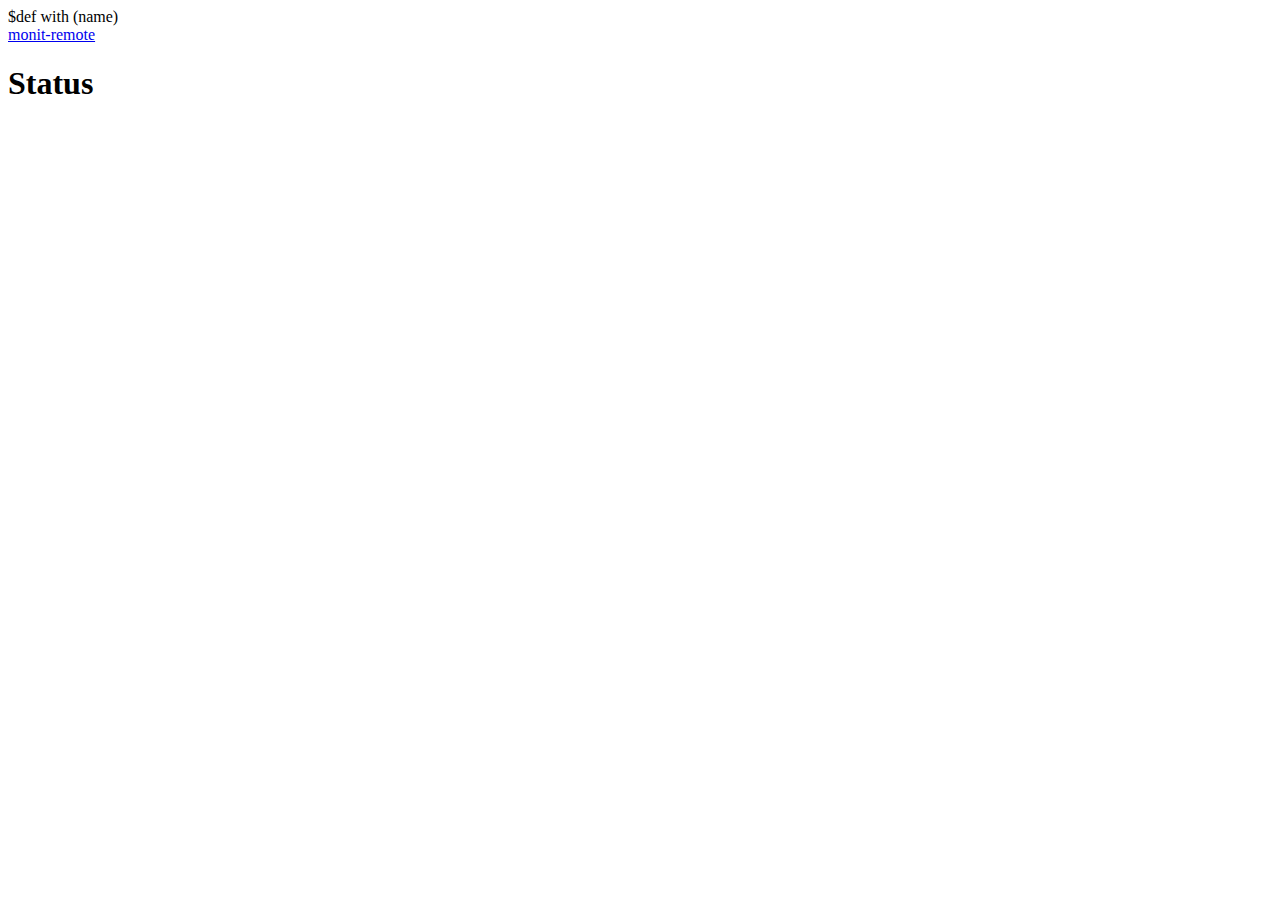
==== templates/index.html @ 6eeab515 "updates" ====
$def with (name)
<!DOCTYPE html>
<html>
  <head>
    <title>monit-remote</title>
    <meta name="viewport" content="width=device-width, initial-scale=1.0">
    <!-- Bootstrap -->
    <link href="static/include/bootstrap/css/bootstrap.min.css" rel="stylesheet">
    <!-- Custom -->
    <link href="static/css/app.css" rel="stylesheet">


    <!-- HTML5 Shim and Respond.js IE8 support of HTML5 elements and media queries -->
    <!-- WARNING: Respond.js doesn't work if you view the page via file:// -->
    <!--[if lt IE 9]>
      <script src="https://oss.maxcdn.com/libs/html5shiv/3.7.0/html5shiv.js"></script>
      <script src="https://oss.maxcdn.com/libs/respond.js/1.3.0/respond.min.js"></script>
    <![endif]-->
  </head>
  <body>
    <nav class="navbar navbar-default navbar-static-top" role="navigation">
            <a class="navbar-brand" href="#">monit-remote</a>
    </nav>
    <div class="container">
      
        <div class="jumbotron">
          <h1>Status</h1>
        </div>

        <div class="row-fluid yui3-skin-sam">
            <div class="span12">
                <div id="status"/>

            </div>
        </div>
   
    </div>
    <!-- /container-->

    <!-- jQuery (necessary for Bootstrap's JavaScript plugins) -->
    <script src="static/include/jquery/jquery-1.10.2.min.js"></script>
    <!-- Include all compiled plugins (below), or include individual files as needed -->
    <script src="static/include/bootstrap/js/bootstrap.min.js"></script>

    <script src="http://yui.yahooapis.com/3.14.1/build/yui/yui-min.js"></script>


    <!-- App -->    
    <script src="static/js/index.js"></script>
  </body>
</html>
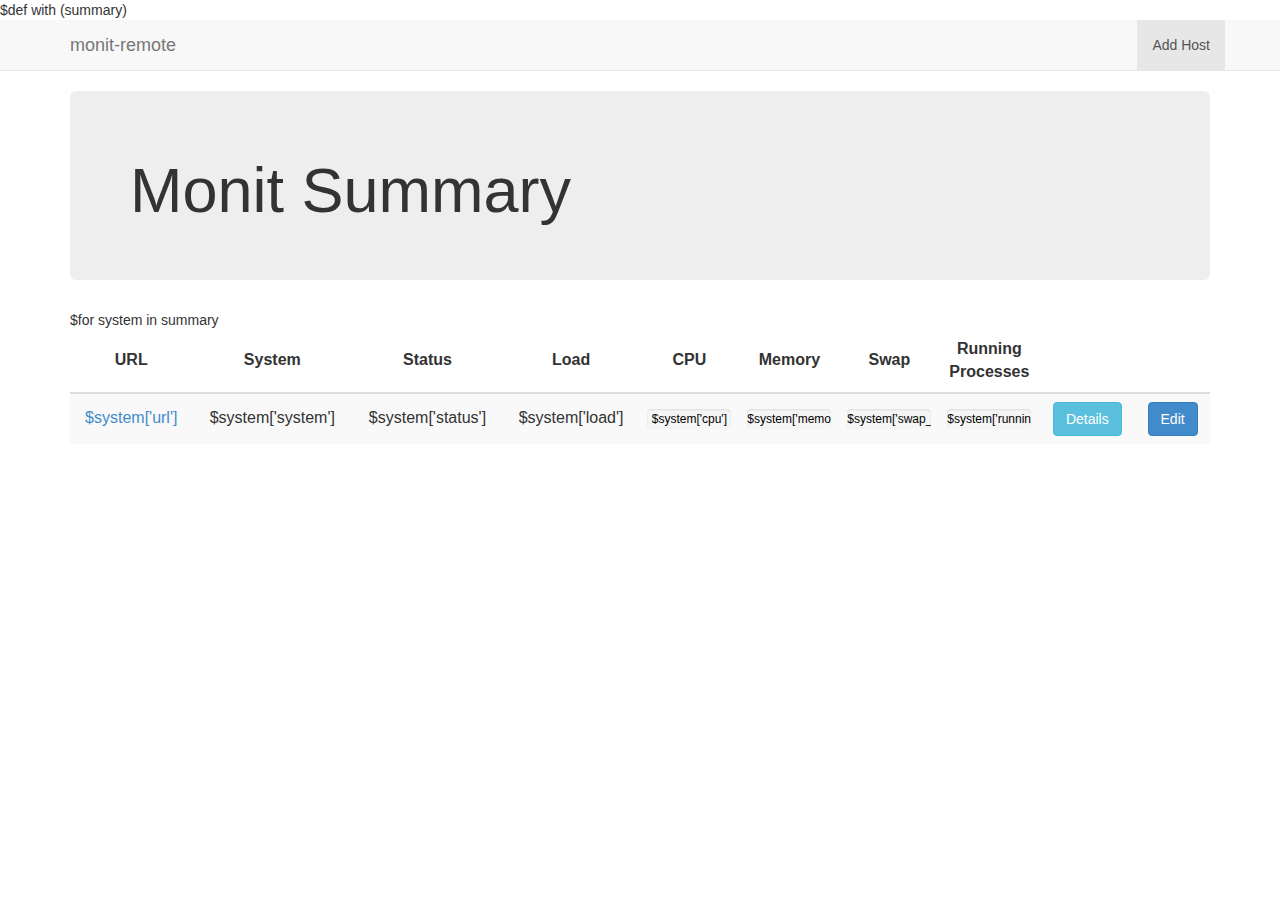
==== commit 1a5797ef: "updates" ====
--- a/templates/index.html
+++ b/templates/index.html
@@ -1,13 +1,13 @@
-$def with (name)
+$def with (summary)
 <!DOCTYPE html>
 <html>
   <head>
     <title>monit-remote</title>
     <meta name="viewport" content="width=device-width, initial-scale=1.0">
     <!-- Bootstrap -->
-    <link href="static/include/bootstrap/css/bootstrap.min.css" rel="stylesheet">
+    <link href="/static/include/bootstrap/css/bootstrap.min.css" rel="stylesheet">
     <!-- Custom -->
-    <link href="static/css/app.css" rel="stylesheet">
+    <link href="/static/css/app.css" rel="stylesheet">
 
 
     <!-- HTML5 Shim and Respond.js IE8 support of HTML5 elements and media queries -->
@@ -18,34 +18,110 @@
     <![endif]-->
   </head>
   <body>
-    <nav class="navbar navbar-default navbar-static-top" role="navigation">
-            <a class="navbar-brand" href="#">monit-remote</a>
-    </nav>
+    <!-- Static navbar -->
+    <div class="navbar navbar-default navbar-static-top" role="navigation">
+      <div class="container">
+        <div class="navbar-header">
+          <button type="button" class="navbar-toggle" data-toggle="collapse" data-target=".navbar-collapse">
+            <span class="sr-only">Toggle navigation</span>
+            <span class="icon-bar"></span>
+            <span class="icon-bar"></span>
+            <span class="icon-bar"></span>
+          </button>
+          <a class="navbar-brand" href="/">monit-remote</a>
+        </div>
+        <div class="navbar-collapse collapse">
+            <ul class="nav navbar-nav navbar-right">
+                <li class="active"><a href="#" id="add-monit-host">Add Host</a></li>    
+            </ul>
+        </div><!--/.nav-collapse -->
+      </div>
+    </div>
     <div class="container">
-      
         <div class="jumbotron">
-          <h1>Status</h1>
+          <h1>Monit Summary</h1>
         </div>
-
-        <div class="row-fluid yui3-skin-sam">
-            <div class="span12">
-                <div id="status"/>
-
-            </div>
-        </div>
-   
+    
+        <table class="table table-striped">
+            <thead>
+                <tr>
+                    <th>URL</th>
+                    <th>System</th>
+                    <th>Status</th>
+                    <th>Load</th>
+                    <th style="width: 100px">CPU</th>
+                    <th style="width: 100px">Memory</th>
+                    <th style="width: 100px">Swap</th>
+                    <th style="width: 100px">Running Processes</th>
+                    <th></th>
+                    <th></th>
+                </tr>
+            </thead>
+            <tbody>
+                $for system in summary
+                <tr>
+                    <td><a href=$system['url']>$system['url']</td>
+                    <td>$system['system']</td>
+                    <td>$system['status']</td>
+                    <td>$system['load']</td>
+                    <td>
+                        <div class="progress">
+                          <div class="progress-bar" role="progressbar" aria-valuenow="$system['cpu']" aria-valuemin="0" aria-valuemax="100" style="width: $$system['cpu']%;">
+                            <span class="show">$system['cpu'] %</span>
+                          </div>
+                        </div>
+                    </td>
+                    <td>
+                        <div class="progress">
+                          <div class="progress-bar" role="progressbar" aria-valuenow="$system['memory']" aria-valuemin="0" aria-valuemax="100" style="width: $system['memory']%;">
+                            <span class="show">$system['memory_megabyte'] MB</span>
+                          </div>
+                        </div>
+                    </td>
+                    <td>
+                        <div class="progress">
+                          <div class="progress-bar" role="progressbar" aria-valuenow="$system['swap']" aria-valuemin="0" aria-valuemax="100" style="width: $system['swap']%;">
+                            <span class="show">$system['swap_megabyte'] MB</span>
+                          </div>
+                        </div>
+                    </td>
+                    <td>
+                        <div class="progress">
+                          <div class="progress-bar" role="progressbar" aria-valuenow="$system['running_percent']" aria-valuemin="0" aria-valuemax="100" style="width: $system['running_percent']%;">
+                            <span class="show">$system['running_processes']/$system['total_processes']</span>
+                          </div>
+                        </div>
+                    </td>
+                    <td><button type="button" class="btn btn-info" action="details" host-id="$system['id']">Details</button></td>
+                    <td><button type="button" class="btn btn-primary" action="edit" host-id="$system['id']">Edit</button></td>
+                </tr>   
+            </tbody>
+        </table>
+  
     </div>
     <!-- /container-->
 
+    <!-- confirmation delete modal -->
+    <div class="modal hide" id="confirmation-delete-modal">
+        <div class="modal-header">
+            <button type="button" class="close" data-dismiss="modal">x</button>
+                    <h3>Confirmation</h3>
+        </div>
+        <div class="modal-body">
+            <p>Are you sure you want to delete?</p>
+        </div>
+        <div class="modal-footer">        
+            <div id="confirmation-delete-alert" class="alert alert-error"></div>
+            <a href="#" class="btn" data-dismiss="modal">Close</a>
+            <a id="continue-delete-button" href="#" class="btn btn-primary">Continue</a>
+        </div>
+    </div>
+
     <!-- jQuery (necessary for Bootstrap's JavaScript plugins) -->
-    <script src="static/include/jquery/jquery-1.10.2.min.js"></script>
+    <script src="/static/include/jquery/jquery-1.10.2.min.js"></script>
     <!-- Include all compiled plugins (below), or include individual files as needed -->
-    <script src="static/include/bootstrap/js/bootstrap.min.js"></script>
-
-    <script src="http://yui.yahooapis.com/3.14.1/build/yui/yui-min.js"></script>
-
-
-    <!-- App -->    
-    <script src="static/js/index.js"></script>
+    <script src="/static/include/bootstrap/js/bootstrap.min.js"></script>
+    <!-- App -->
+    <script src="/static/js/index.js"></script>
   </body>
 </html>
--- a/static/css/app.css
+++ b/static/css/app.css
@@ -0,0 +1,20 @@
+table th, .table td {
+    vertical-align: middle !important;
+    text-align: center !important;
+}
+
+/**
+ * Progress bars with centered text
+ */
+
+.progress {
+    position: relative;
+    margin-bottom: 0px;
+}
+
+.progress span {
+    position: absolute;
+    display: block;
+    width: 100%;
+    color: black;
+ }
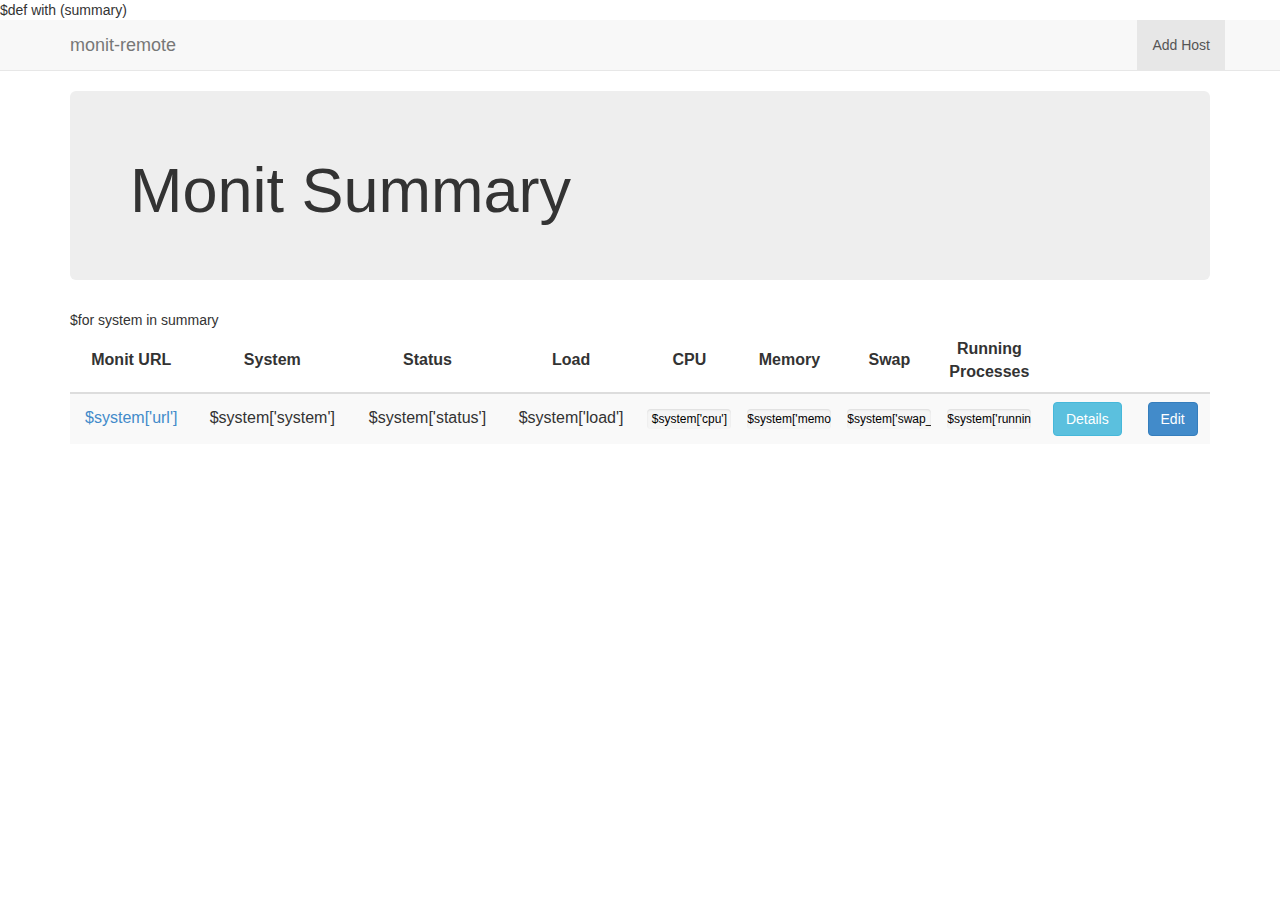
==== commit 06ef6383: "updates" ====
--- a/templates/index.html
+++ b/templates/index.html
@@ -45,7 +45,7 @@
         <table class="table table-striped">
             <thead>
                 <tr>
-                    <th>URL</th>
+                    <th>Monit URL</th>
                     <th>System</th>
                     <th>Status</th>
                     <th>Load</th>
@@ -97,25 +97,68 @@
                 </tr>   
             </tbody>
         </table>
+
+
+
   
     </div>
     <!-- /container-->
 
-    <!-- confirmation delete modal -->
-    <div class="modal hide" id="confirmation-delete-modal">
-        <div class="modal-header">
-            <button type="button" class="close" data-dismiss="modal">x</button>
-                    <h3>Confirmation</h3>
-        </div>
-        <div class="modal-body">
-            <p>Are you sure you want to delete?</p>
-        </div>
-        <div class="modal-footer">        
-            <div id="confirmation-delete-alert" class="alert alert-error"></div>
-            <a href="#" class="btn" data-dismiss="modal">Close</a>
-            <a id="continue-delete-button" href="#" class="btn btn-primary">Continue</a>
-        </div>
-    </div>
+
+    <!-- add-host-modal -->
+    <div class="modal fade" id="add-host-modal">>
+        <div class="modal-dialog">
+            <div class="modal-content">
+                <div class="modal-header">
+                    <button type="button" class="close" data-dismiss="modal" aria-hidden="true">&times;</button>
+                        <h4 class="modal-title"><h3>Add Host</h3></h4>
+                </div>
+                <div class="modal-body">
+                    <form role="form">
+                        <div class="form-group">
+                            <label for="add-monit-httpd-url-text">Monit httpd URL</label>
+                            <input type="text" class="form-control" id="add-monit-httpd-url-text" placeholder="http://monit-host:2812">
+                        </div>
+                        <div class="form-group">
+                            <label for="add-monit-httpd-username-text">Monit httpd username</label>
+                            <input type="text" class="form-control" id="add-monit-httpd-username-text" placeholder="admin">
+                        </div>
+                        <div class="form-group">
+                            <label for="add-monit-httpd-password-text">Monit httpd password</label>
+                            <input type="text" class="form-control" id="add-monit-httpd-password-text" placeholder="monit">
+                        </div>
+                        <div class="form-group">
+                            <label for="add-monit-config-directory-text">Monit config directory</label>
+                            <input type="text" class="form-control" id="add-monit-config-directory-text" placeholder="/etc/monit.d/">
+                        </div>
+                        <div class="form-group">
+                            <label for="add-monit-binary-path-text">Monit binary path</label>
+                            <input type="text" class="form-control" id="add-monit-binary-path-text" placeholder="/bin/monit">
+                        </div>
+                        <div class="form-group">
+                            <label for="add-ssh-ip-text">SSH IP</label>
+                            <input type="text" class="form-control" id="add-ssh-ip-text" placeholder="monit-host"> 
+                        </div>
+                        <div class="form-group">
+                            <label for="add-ssh-username-text">SSH username</label>
+                            <input type="text" class="form-control" id="add-ssh-username-text" placeholder="root">
+                        </div>
+                        <div class="form-group">
+                            <label for="add-ssh-private-key-text">SSH Private Key</label>
+                            <input type="text" class="form-control" id="add-ssh-private-key-text" placeholder="~/.ssh/id_rsa">
+                        </div>
+                    </form>
+                            
+                </div>
+                <div class="modal-footer">
+                <button type="button" class="btn btn-default" data-dismiss="modal">Close</button>
+                <button type="button" class="btn btn-primary">Save changes</button>
+                </div>
+            </div><!-- /.modal-content -->
+        </div><!-- /.modal-dialog -->
+    </div><!-- /.modal -->
+
+
 
     <!-- jQuery (necessary for Bootstrap's JavaScript plugins) -->
     <script src="/static/include/jquery/jquery-1.10.2.min.js"></script>
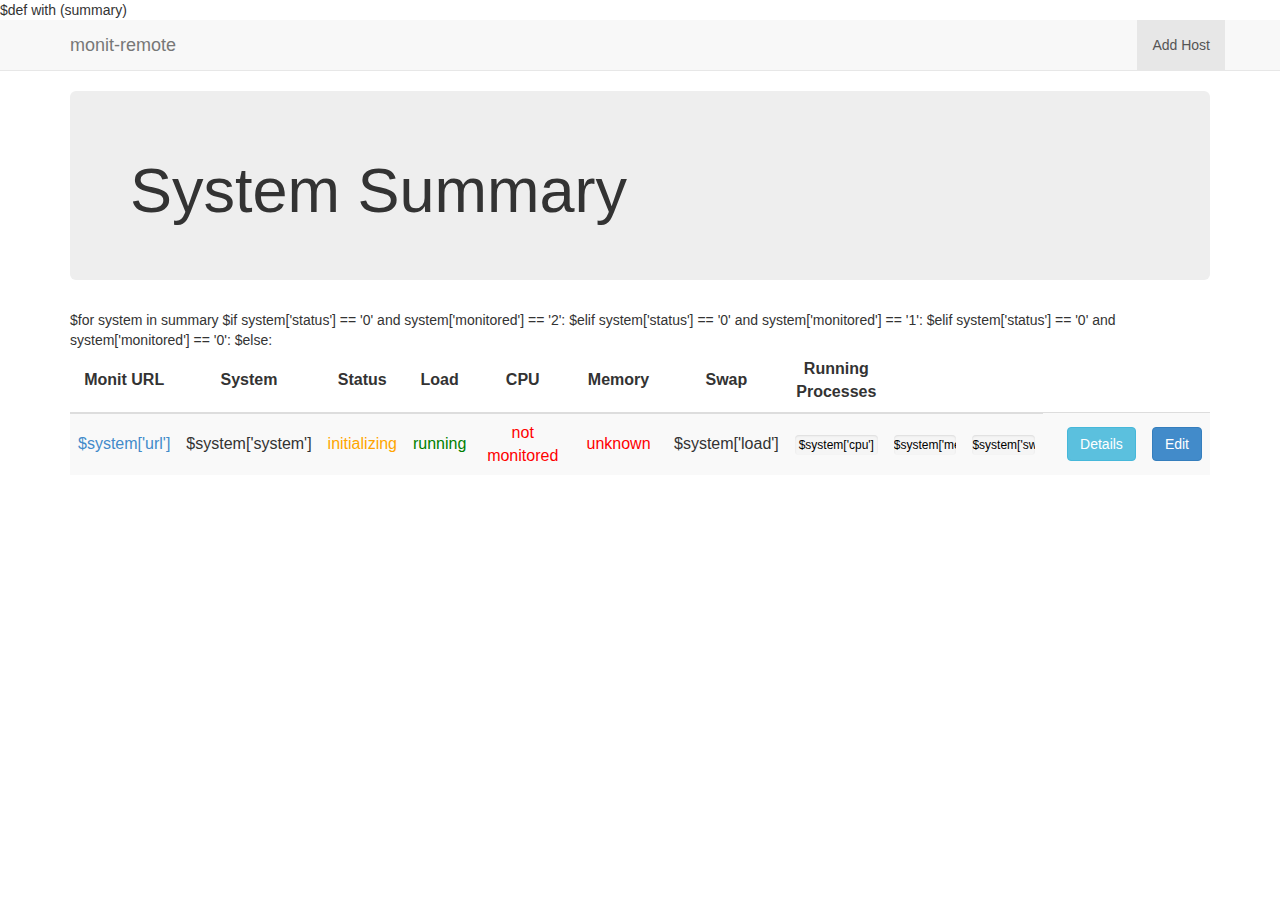
==== commit 2a4b9e29: "all features implemented" ====
--- a/templates/index.html
+++ b/templates/index.html
@@ -1,170 +1,249 @@
 $def with (summary)
 <!DOCTYPE html>
 <html>
-  <head>
-    <title>monit-remote</title>
-    <meta name="viewport" content="width=device-width, initial-scale=1.0">
-    <!-- Bootstrap -->
-    <link href="/static/include/bootstrap/css/bootstrap.min.css" rel="stylesheet">
-    <!-- Custom -->
-    <link href="/static/css/app.css" rel="stylesheet">
-
-
-    <!-- HTML5 Shim and Respond.js IE8 support of HTML5 elements and media queries -->
-    <!-- WARNING: Respond.js doesn't work if you view the page via file:// -->
-    <!--[if lt IE 9]>
-      <script src="https://oss.maxcdn.com/libs/html5shiv/3.7.0/html5shiv.js"></script>
-      <script src="https://oss.maxcdn.com/libs/respond.js/1.3.0/respond.min.js"></script>
-    <![endif]-->
-  </head>
-  <body>
-    <!-- Static navbar -->
-    <div class="navbar navbar-default navbar-static-top" role="navigation">
-      <div class="container">
-        <div class="navbar-header">
-          <button type="button" class="navbar-toggle" data-toggle="collapse" data-target=".navbar-collapse">
-            <span class="sr-only">Toggle navigation</span>
-            <span class="icon-bar"></span>
-            <span class="icon-bar"></span>
-            <span class="icon-bar"></span>
-          </button>
-          <a class="navbar-brand" href="/">monit-remote</a>
+    <head>
+        <title>monit-remote</title>
+        <meta name="viewport" content="width=device-width, initial-scale=1.0">
+        <!-- Bootstrap -->
+        <link href="/static/include/bootstrap/css/bootstrap.min.css" rel="stylesheet">
+        <!-- Custom -->
+        <link href="/static/css/app.css" rel="stylesheet">
+
+
+        <!-- HTML5 Shim and Respond.js IE8 support of HTML5 elements and media queries -->
+        <!-- WARNING: Respond.js doesn't work if you view the page via file:// -->
+        <!--[if lt IE 9]>
+          <script src="https://oss.maxcdn.com/libs/html5shiv/3.7.0/html5shiv.js"></script>
+          <script src="https://oss.maxcdn.com/libs/respond.js/1.3.0/respond.min.js"></script>
+        <![endif]-->
+    </head>
+    <body>
+        <!-- Static navbar -->
+        <div class="navbar navbar-default navbar-static-top" role="navigation">
+            <div class="container">
+                <div class="navbar-header">
+                    <button type="button" class="navbar-toggle" data-toggle="collapse" data-target=".navbar-collapse">
+                        <span class="sr-only">Toggle navigation</span>
+                        <span class="icon-bar"></span>
+                        <span class="icon-bar"></span>
+                        <span class="icon-bar"></span>
+                    </button>
+                    <a class="navbar-brand" href="/">monit-remote</a>
+                </div>
+                <div class="navbar-collapse collapse">
+                    <ul class="nav navbar-nav navbar-right">
+                        <li class="active"><a href="#" id="add-monit-host">Add Host</a></li>    
+                    </ul>
+                </div><!--/.nav-collapse -->
+            </div>
         </div>
-        <div class="navbar-collapse collapse">
-            <ul class="nav navbar-nav navbar-right">
-                <li class="active"><a href="#" id="add-monit-host">Add Host</a></li>    
-            </ul>
-        </div><!--/.nav-collapse -->
-      </div>
-    </div>
-    <div class="container">
-        <div class="jumbotron">
-          <h1>Monit Summary</h1>
+        <div class="container">
+            <div class="jumbotron">
+              <h1>System Summary</h1>
+            </div>
+            <table class="table table-striped">
+                <thead>
+                    <tr>
+                        <th>Monit URL</th>
+                        <th>System</th>
+                        <th>Status</th>
+                        <th>Load</th>
+                        <th style="width: 100px">CPU</th>
+                        <th style="width: 100px">Memory</th>
+                        <th style="width: 100px">Swap</th>
+                        <th style="width: 100px">Running Processes</th>
+                        <th style="width: 100px">
+                        <th style="width: 100px">
+                    </tr>
+                </thead>
+                <tbody>
+                    $for system in summary
+                    <tr>
+                        <td><a href=$system['url']>$system['url']</td>
+                        <td>$system['system']</td>
+
+                        $if system['status'] == '0' and system['monitored'] == '2':
+                            <td style="color:orange">initializing</td>
+                        $elif system['status'] == '0' and system['monitored'] == '1':
+                             <td style="color:green">running</td>
+                        $elif system['status'] == '0' and system['monitored'] == '0':
+                             <td style="color:red">not monitored</td>
+                        $else:
+                             <td style="color:red">unknown</td>
+                     
+                        <td>$system['load']</td>
+                        <td>
+                            <div class="progress">
+                              <div class="progress-bar" role="progressbar" aria-valuenow="$system['cpu']" aria-valuemin="0" aria-valuemax="100" style="width: $system['cpu']%;">
+                                <span class="show">$system['cpu'] %</span>
+                              </div>
+                            </div>
+                        </td>
+                        <td>
+                            <div class="progress">
+                              <div class="progress-bar" role="progressbar" aria-valuenow="$system['memory']" aria-valuemin="0" aria-valuemax="100" style="width: $system['memory']%;">
+                                <span class="show">$system['memory_megabyte'] MB</span>
+                              </div>
+                            </div>
+                        </td>
+                        <td>
+                            <div class="progress">
+                              <div class="progress-bar" role="progressbar" aria-valuenow="$system['swap']" aria-valuemin="0" aria-valuemax="100" style="width: $system['swap']%;">
+                                <span class="show">$system['swap_megabyte'] MB</span>
+                              </div>
+                            </div>
+                        </td>
+                        <td>
+                            <div class="progress">
+                              <div class="progress-bar" role="progressbar" aria-valuenow="$system['running_percent']" aria-valuemin="0" aria-valuemax="100" style="width: $system['running_percent']%;">
+                                <span class="show">$system['running_processes']/$system['total_processes']</span>
+                              </div>
+                            </div>
+                        </td>
+                        <td><button type="button" class="btn btn-info" action="detail-host" host-id="$system['id']">Details</button></td>
+                        <td><button type="button" class="btn btn-primary" action="edit-host" host-id="$system['id']">Edit</button></td>
+                    </tr>   
+                </tbody>
+            </table>
         </div>
-    
-        <table class="table table-striped">
-            <thead>
-                <tr>
-                    <th>Monit URL</th>
-                    <th>System</th>
-                    <th>Status</th>
-                    <th>Load</th>
-                    <th style="width: 100px">CPU</th>
-                    <th style="width: 100px">Memory</th>
-                    <th style="width: 100px">Swap</th>
-                    <th style="width: 100px">Running Processes</th>
-                    <th></th>
-                    <th></th>
-                </tr>
-            </thead>
-            <tbody>
-                $for system in summary
-                <tr>
-                    <td><a href=$system['url']>$system['url']</td>
-                    <td>$system['system']</td>
-                    <td>$system['status']</td>
-                    <td>$system['load']</td>
-                    <td>
-                        <div class="progress">
-                          <div class="progress-bar" role="progressbar" aria-valuenow="$system['cpu']" aria-valuemin="0" aria-valuemax="100" style="width: $$system['cpu']%;">
-                            <span class="show">$system['cpu'] %</span>
-                          </div>
-                        </div>
-                    </td>
-                    <td>
-                        <div class="progress">
-                          <div class="progress-bar" role="progressbar" aria-valuenow="$system['memory']" aria-valuemin="0" aria-valuemax="100" style="width: $system['memory']%;">
-                            <span class="show">$system['memory_megabyte'] MB</span>
-                          </div>
-                        </div>
-                    </td>
-                    <td>
-                        <div class="progress">
-                          <div class="progress-bar" role="progressbar" aria-valuenow="$system['swap']" aria-valuemin="0" aria-valuemax="100" style="width: $system['swap']%;">
-                            <span class="show">$system['swap_megabyte'] MB</span>
-                          </div>
-                        </div>
-                    </td>
-                    <td>
-                        <div class="progress">
-                          <div class="progress-bar" role="progressbar" aria-valuenow="$system['running_percent']" aria-valuemin="0" aria-valuemax="100" style="width: $system['running_percent']%;">
-                            <span class="show">$system['running_processes']/$system['total_processes']</span>
-                          </div>
-                        </div>
-                    </td>
-                    <td><button type="button" class="btn btn-info" action="details" host-id="$system['id']">Details</button></td>
-                    <td><button type="button" class="btn btn-primary" action="edit" host-id="$system['id']">Edit</button></td>
-                </tr>   
-            </tbody>
-        </table>
-
-
-
-  
-    </div>
-    <!-- /container-->
-
-
-    <!-- add-host-modal -->
-    <div class="modal fade" id="add-host-modal">>
-        <div class="modal-dialog">
-            <div class="modal-content">
-                <div class="modal-header">
-                    <button type="button" class="close" data-dismiss="modal" aria-hidden="true">&times;</button>
+        <!-- /container-->
+
+        <!-- add-host-modal -->
+        <div class="modal fade" id="add-host-modal">>
+            <div class="modal-dialog">
+                <div class="modal-content">
+                    <div class="modal-header">
+                        <button type="button" class="close" data-dismiss="modal" aria-hidden="true">&times;</button>
                         <h4 class="modal-title"><h3>Add Host</h3></h4>
-                </div>
-                <div class="modal-body">
-                    <form role="form">
-                        <div class="form-group">
-                            <label for="add-monit-httpd-url-text">Monit httpd URL</label>
-                            <input type="text" class="form-control" id="add-monit-httpd-url-text" placeholder="http://monit-host:2812">
-                        </div>
-                        <div class="form-group">
-                            <label for="add-monit-httpd-username-text">Monit httpd username</label>
-                            <input type="text" class="form-control" id="add-monit-httpd-username-text" placeholder="admin">
-                        </div>
-                        <div class="form-group">
-                            <label for="add-monit-httpd-password-text">Monit httpd password</label>
-                            <input type="text" class="form-control" id="add-monit-httpd-password-text" placeholder="monit">
-                        </div>
-                        <div class="form-group">
-                            <label for="add-monit-config-directory-text">Monit config directory</label>
-                            <input type="text" class="form-control" id="add-monit-config-directory-text" placeholder="/etc/monit.d/">
-                        </div>
-                        <div class="form-group">
-                            <label for="add-monit-binary-path-text">Monit binary path</label>
-                            <input type="text" class="form-control" id="add-monit-binary-path-text" placeholder="/bin/monit">
-                        </div>
-                        <div class="form-group">
-                            <label for="add-ssh-ip-text">SSH IP</label>
-                            <input type="text" class="form-control" id="add-ssh-ip-text" placeholder="monit-host"> 
-                        </div>
-                        <div class="form-group">
-                            <label for="add-ssh-username-text">SSH username</label>
-                            <input type="text" class="form-control" id="add-ssh-username-text" placeholder="root">
-                        </div>
-                        <div class="form-group">
-                            <label for="add-ssh-private-key-text">SSH Private Key</label>
-                            <input type="text" class="form-control" id="add-ssh-private-key-text" placeholder="~/.ssh/id_rsa">
-                        </div>
-                    </form>
-                            
-                </div>
-                <div class="modal-footer">
-                <button type="button" class="btn btn-default" data-dismiss="modal">Close</button>
-                <button type="button" class="btn btn-primary">Save changes</button>
-                </div>
-            </div><!-- /.modal-content -->
-        </div><!-- /.modal-dialog -->
-    </div><!-- /.modal -->
-
-
-
-    <!-- jQuery (necessary for Bootstrap's JavaScript plugins) -->
-    <script src="/static/include/jquery/jquery-1.10.2.min.js"></script>
-    <!-- Include all compiled plugins (below), or include individual files as needed -->
-    <script src="/static/include/bootstrap/js/bootstrap.min.js"></script>
-    <!-- App -->
-    <script src="/static/js/index.js"></script>
-  </body>
+                    </div>
+                    <div class="modal-body">
+                        <form role="form">
+                            <div class="form-group">
+                                <label for="add-monit-httpd-url-text">Monit httpd URL</label>
+                                <input type="text" class="form-control" id="add-monit-httpd-url-text" placeholder="http://monit-host:2812">
+                            </div>
+                            <div class="form-group">
+                                <label for="add-monit-httpd-username-text">Monit httpd username</label>
+                                <input type="text" class="form-control" id="add-monit-httpd-username-text" placeholder="admin">
+                            </div>
+                            <div class="form-group">
+                                <label for="add-monit-httpd-password-text">Monit httpd password</label>
+                                <input type="text" class="form-control" id="add-monit-httpd-password-text" placeholder="monit">
+                            </div>
+                            <div class="form-group">
+                                <label for="add-monit-config-directory-text">Monit config directory</label>
+                                <input type="text" class="form-control" id="add-monit-config-directory-text" placeholder="/etc/monit.d/">
+                            </div>
+                            <div class="form-group">
+                                <label for="add-monit-binary-path-text">Monit binary path</label>
+                                <input type="text" class="form-control" id="add-monit-binary-path-text" placeholder="/bin/monit">
+                            </div>
+                            <div class="form-group">
+                                <label for="add-ssh-ip-text">SSH IP</label>
+                                <input type="text" class="form-control" id="add-ssh-ip-text" placeholder="monit-host">
+                                <span class="help-block">Note: SSH required for remote configuration</span> 
+                            </div>
+                            <div class="form-group">
+                                <label for="add-ssh-username-text">SSH username</label>
+                                <input type="text" class="form-control" id="add-ssh-username-text" placeholder="root">
+                            </div>
+                            <div class="form-group">
+                                <label for="add-ssh-private-key-text">SSH Private Key</label>
+                                <input type="text" class="form-control" id="add-ssh-private-key-text" placeholder="~/.ssh/id_rsa">
+                                <span class="help-block">Note: ssh-copy-id -i ~/.ssh/id_rsa root@remote-host</span>
+                            </div>
+                        </form>       
+                    </div>
+                    <div class="modal-footer">
+                        <div id="add-host-alert" class="alert alert-danger"></div>
+                        <button type="button" class="btn btn-default" data-dismiss="modal">Close</button>
+                        <button type="button" class="btn btn-primary" id="add-host-modal-save">Add Host</button>
+                    </div>
+                </div><!-- /.modal-content -->
+            </div><!-- /.modal-dialog -->
+        </div><!-- /.modal -->
+
+        <!-- edit-host-modal -->
+        <div class="modal fade" id="edit-host-modal">
+            <div class="modal-dialog">
+                <div class="modal-content">
+                    <div class="modal-header">
+                        <button type="button" class="close" data-dismiss="modal" aria-hidden="true">&times;</button>
+                        <h4 class="modal-title"><h3>Edit Host</h3></h4>
+                    </div>
+                    <div class="modal-body">
+                        <form role="form">
+                            <div class="form-group">
+                                <label for="edit-monit-httpd-url-text">Monit httpd URL</label>
+                                <input type="text" class="form-control" id="edit-monit-httpd-url-text" placeholder="http://monit-host:2812">
+                            </div>
+                            <div class="form-group">
+                                <label for="edit-monit-httpd-username-text">Monit httpd username</label>
+                                <input type="text" class="form-control" id="edit-monit-httpd-username-text" placeholder="admin">
+                            </div>
+                            <div class="form-group">
+                                <label for="edit-monit-httpd-password-text">Monit httpd password</label>
+                                <input type="text" class="form-control" id="edit-monit-httpd-password-text" placeholder="monit">
+                            </div>
+                            <div class="form-group">
+                                <label for="edit-monit-config-directory-text">Monit config directory</label>
+                                <input type="text" class="form-control" id="edit-monit-config-directory-text" placeholder="/etc/monit.d/">
+                            </div>
+                            <div class="form-group">
+                                <label for="edit-monit-binary-path-text">Monit binary path</label>
+                                <input type="text" class="form-control" id="edit-monit-binary-path-text" placeholder="/bin/monit">
+                            </div>
+                            <div class="form-group">
+                                <label for="edit-ssh-ip-text">SSH IP</label>
+                                <input type="text" class="form-control" id="edit-ssh-ip-text" placeholder="monit-host"> 
+                                <span class="help-block">Note: SSH required for remote configuration</span>
+                            </div>
+                            <div class="form-group">
+                                <label for="edit-ssh-username-text">SSH username</label>
+                                <input type="text" class="form-control" id="edit-ssh-username-text" placeholder="root">
+                            </div>
+                            <div class="form-group">
+                                <label for="edit-ssh-private-key-text">SSH Private Key</label>
+                                <input type="text" class="form-control" id="edit-ssh-private-key-text" placeholder="~/.ssh/id_rsa">
+                                <span class="help-block">Note: ssh-copy-id -i ~/.ssh/id_rsa root@remote-host</span>
+                            </div>
+                        </form>       
+                    </div>
+                    <div class="modal-footer">
+                    <div id="edit-host-alert" class="alert alert-danger"></div>
+                    <button type="button" class="btn btn-danger" action="delete-host">Delete</button>
+                    <button type="button" class="btn btn-default" data-dismiss="modal">Close</button>
+                    <button type="button" class="btn btn-primary" id="edit-host-modal-save">Save changes</button>
+                    </div>
+                </div><!-- /.modal-content -->
+            </div><!-- /.modal-dialog -->
+        </div><!-- /.modal -->
+
+        <!-- confirmation-delete-modal -->
+        <div class="modal fade" id="confirmation-delete-modal">
+            <div class="modal-dialog">
+                <div class="modal-content">
+                    <div class="modal-header">
+                        <button type="button" class="close" data-dismiss="modal" aria-hidden="true">&times;</button>
+                        <h4 class="modal-title">Confirmation</h4>
+                    </div>
+                    <div class="modal-body">
+                        <p>Are you sure you want to delete?</p>
+                    </div>
+                    <div class="modal-footer">
+                        <div id="confirmation-delete-alert" class="alert alert-danger"></div>
+                        <button type="button" class="btn btn-default" data-dismiss="modal">Close</button>
+                        <button type="button" class="btn btn-primary" id="continue-delete-button">Continue</button>
+                    </div>
+                </div><!-- /.modal-content -->
+            </div><!-- /.modal-dialog -->
+        </div><!-- /.modal -->
+
+        <!-- jQuery (necessary for Bootstrap's JavaScript plugins) -->
+        <script src="/static/include/jquery/jquery-1.10.2.min.js"></script>
+        <!-- Include all compiled plugins (below), or include individual files as needed -->
+        <script src="/static/include/bootstrap/js/bootstrap.min.js"></script>
+        <!-- App -->
+        <script src="/static/js/index.js"></script>
+    </body>
 </html>
